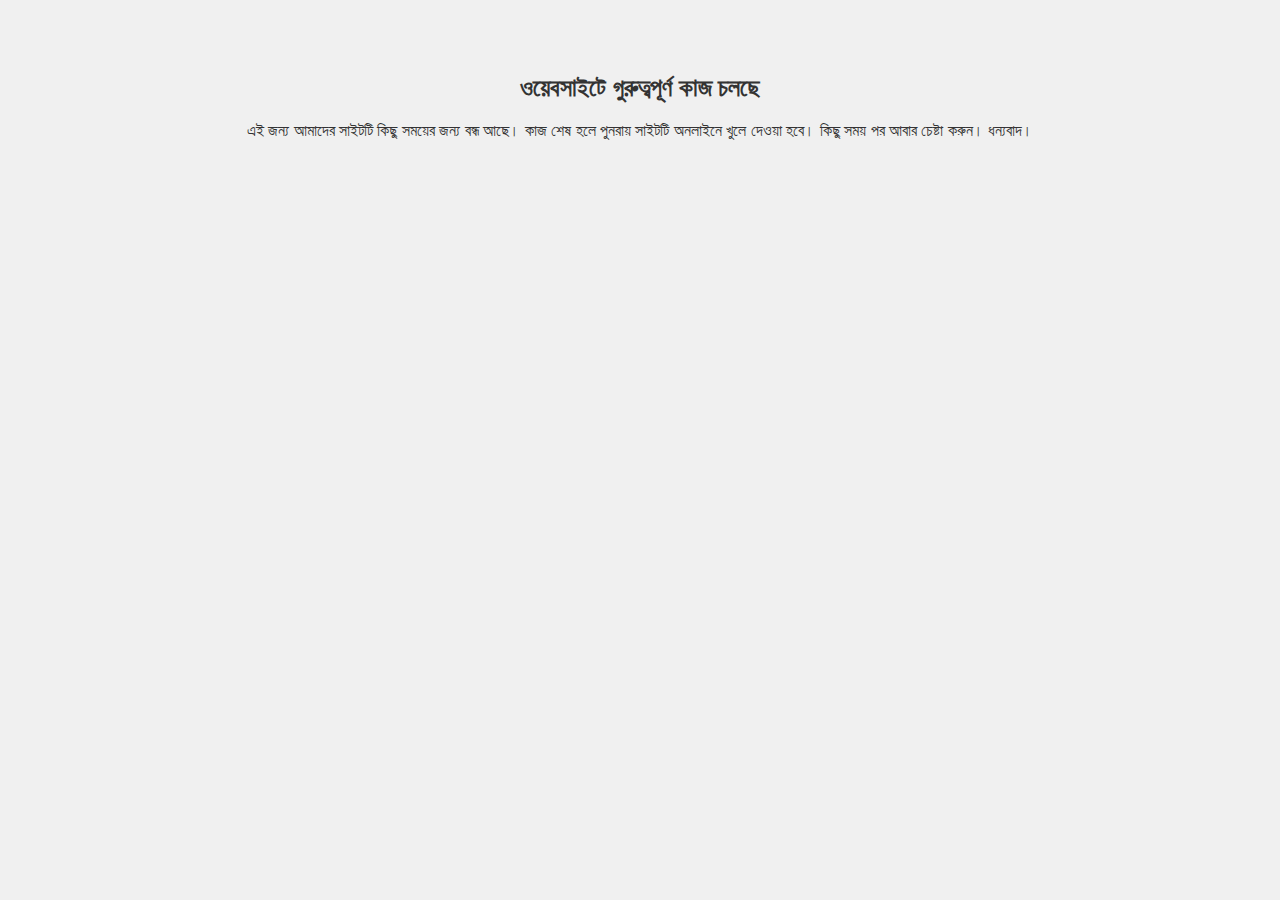
==== Index.html @ b26fd7f4 "Create Index.html" ====
<!DOCTYPE html>
<html lang="bn">
<head>
    <meta charset="UTF-8">
    <meta name="viewport" content="width=device-width, initial-scale=1.0">
    <title>Maintenance</title>
    <style>
        body {
            font-family: Arial, sans-serif;
            text-align: center;
            padding: 50px;
            background-color: #f0f0f0;
            color: #333;
        }
        h1 {
            font-size: 24px;
            margin-bottom: 20px;
        }
    </style>
</head>
<body>
    <h1>ওয়েবসাইটে গুরুত্বপূর্ণ কাজ চলছে</h1>
    <p>এই জন্য আমাদের সাইটটি কিছু সময়ের জন্য বন্ধ আছে। কাজ শেষ হলে পুনরায় সাইটটি অনলাইনে খুলে দেওয়া হবে। কিছু সময় পর আবার চেষ্টা করুন। ধন্যবাদ।</p>
</body>
</html>
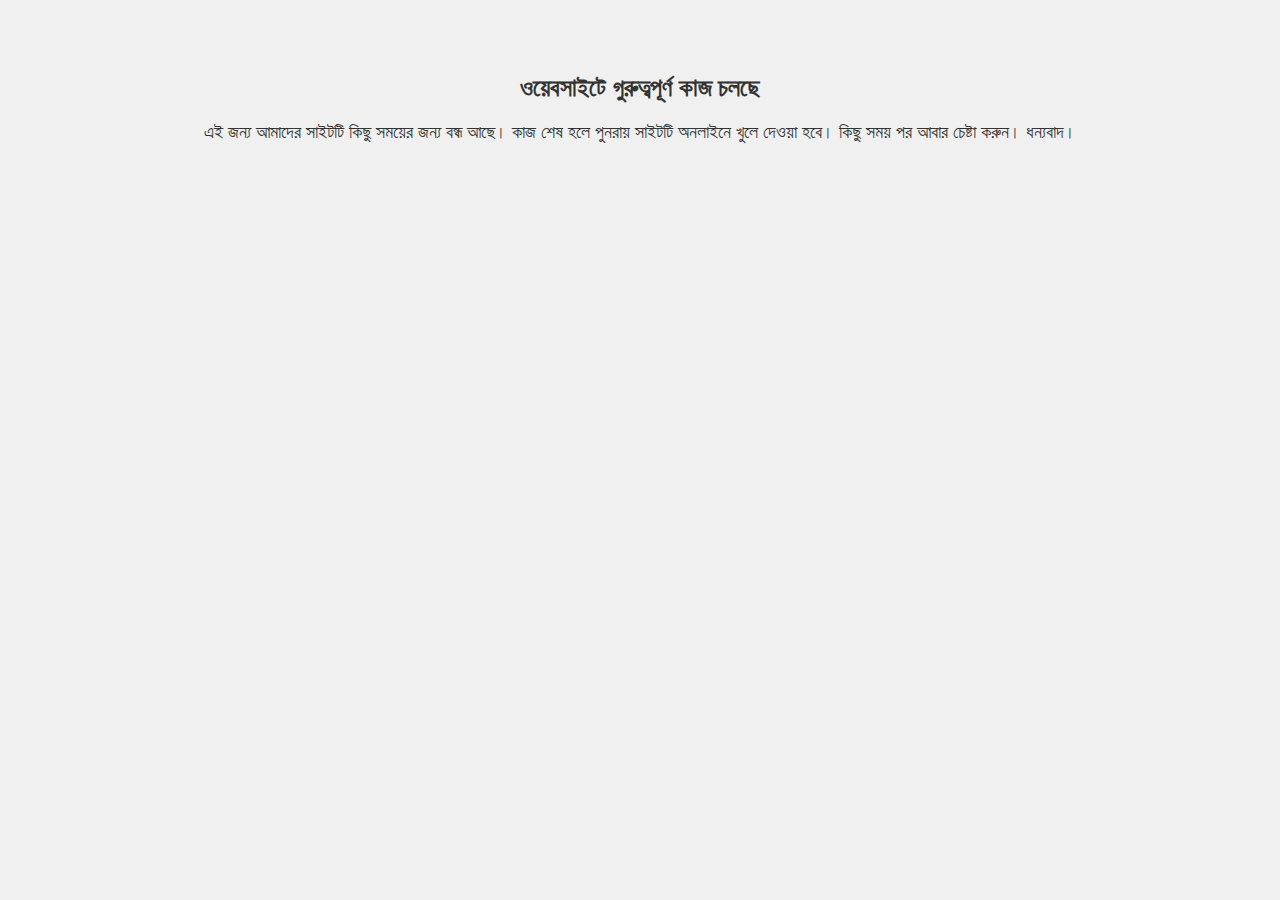
==== commit 57b2b263: "Update Index.html" ====
--- a/Index.html
+++ b/Index.html
@@ -16,6 +16,9 @@
             font-size: 24px;
             margin-bottom: 20px;
         }
+        p {
+            font-size: 18px;
+        }
     </style>
 </head>
 <body>
